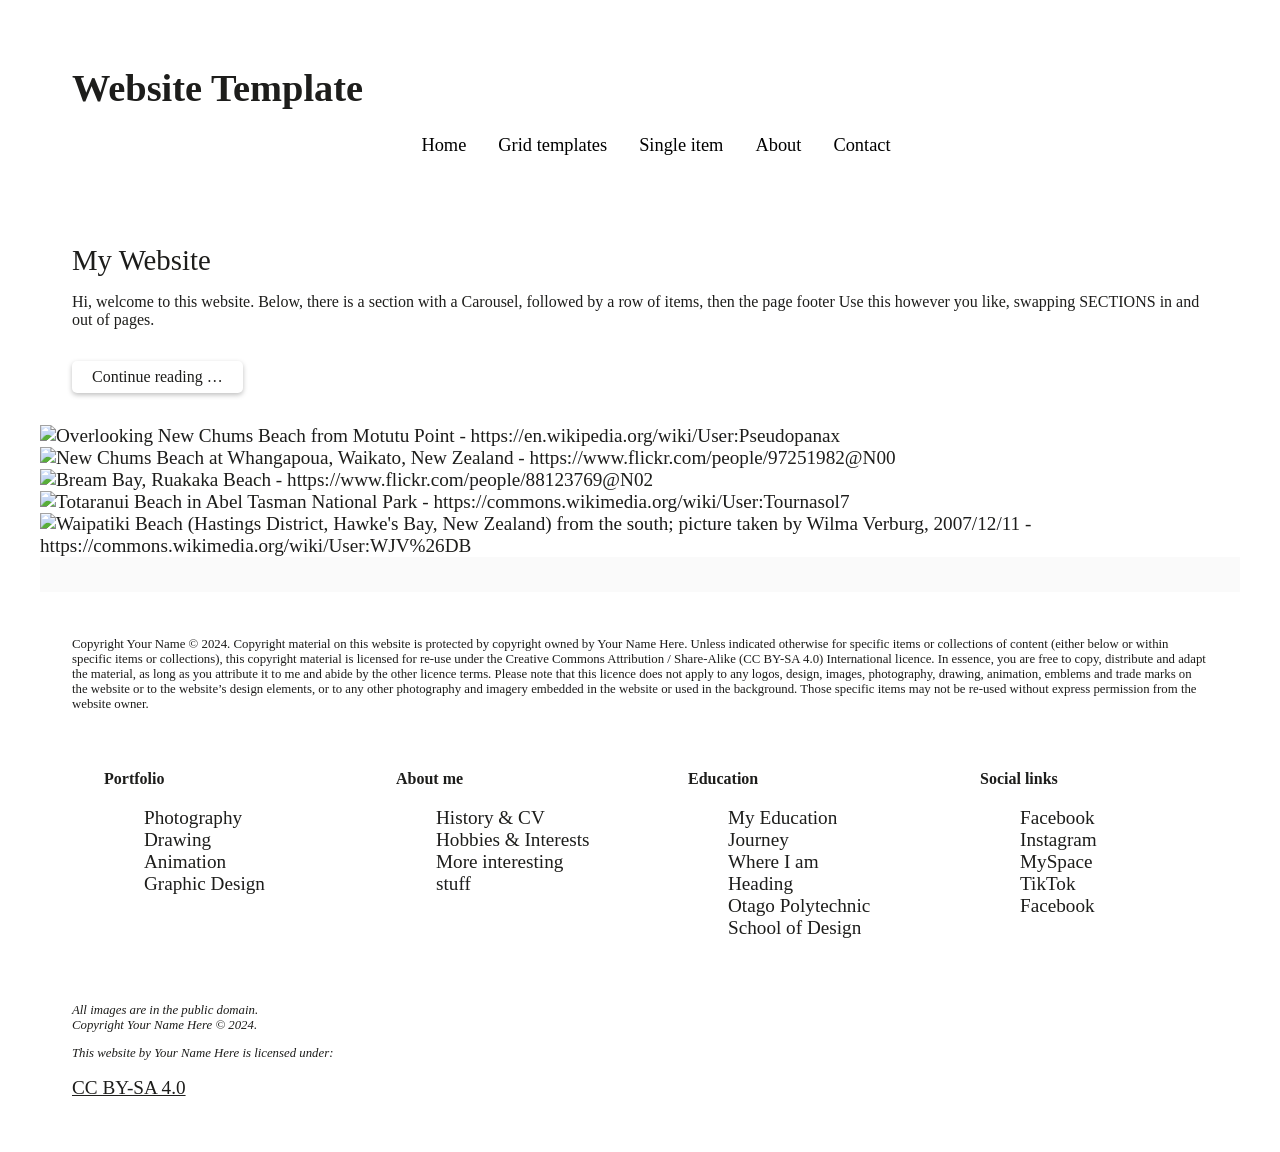
==== index.html @ a5175f23 "Updated for 2026" ====
<!DOCTYPE html>
<html lang="mi"> <!-- Māori language. -->

<head>
    <meta charset="UTF-8">
    <meta name="viewport" content="width=device-width, initial-scale=1.0">

    <!-- Search Engine Optimisation (SEO) metadata. -->
    <meta name="description" content="My website description." />
    <link rel="canonical" href="http://design.ac.nz/student/2024/your-name/final-project" />
    <meta property="og:locale" content="en_NZ" />
    <meta property="og:type" content="website" />
    <meta property="og:title" content="My Website." />
    <meta property="og:description" content="My website description." />
    <meta property="og:url" content="http://design.ac.nz/student/2024/your-name/final-project" />
    <meta property="og:site_name" content="My Website." />
    <meta name="twitter:card" content="summary" />
    <meta name="twitter:description" content="My website description." />
    <meta name="twitter:title" content="My Website." />
    <meta name="twitter:site" content="@YourName" />
    <meta name="twitter:creator" content="@YourName" />
    <script
        type='application/ld+json'>{"@context":"https://schema.org","@type":"WebSite","@id":"http://design.ac.nz/student/2024/your-name/final-project","url":"http://design.ac.nz/student/2024/your-name/final-project","name":"My Website.","potentialAction":{"@type":"SearchAction","target":"http://design.ac.nz/student/2024/your-name/final-project?s={search_term_string}","query-input":"required name=search_term_string"}}</script>
    <script
        type='application/ld+json'>{"@context":"https://schema.org","@type":"Organization","url":"http://design.ac.nz/student/2024/your-name/final-project","sameAs":["https://www.facebook.com/YourName/","https://www.instagram.com/YourName/","https://www.youtube.com/user/YourName","https://nz.pinterest.com/YourName/","https://twitter.com/YourName"],"@id":"http://design.ac.nz/student/2024/your-name/final-project#organization","name":"My Website. Limited","logo":"http://design.ac.nz/student/2024/your-name/final-project/images/logo.png"}</script>
    <!-- / (SEO) metadata. -->

    <!-- Google Fonts - hamburger menu icon -->
    <link rel="stylesheet" href="https://fonts.googleapis.com/css2?family=Material+Symbols+Outlined:opsz,wght,FILL,GRAD@20..48,100..700,0..1,-50..200" />

    <!-- Flickity Carousel CSS -->
    <link rel="stylesheet" href="https://unpkg.com/flickity@2/dist/flickity.min.css">

     <!-- Setting colour and typography -->
    <link rel="stylesheet" href="css/reset.css">
    <link rel="stylesheet" href="css/typography.css">
    <link rel="stylesheet" href="css/colour.css">

    <!-- my css -->
    <link rel="stylesheet" href="stylesheet.css">

    <title>Website Template</title>
</head>

<body>
    <main> <!-- Maximum width of Main content area is 1200px -->

        <!-- = = = = = = = = = = = = = = = = = = = = = = = = = = = = = =

          HEADER AND NAVIGATION
    
        = = = = = = = = = = = = = = = = = = = = = = = = = = = = = = -->

        <header>
            <h1>Website Template</h1>
            <nav class="topnav" id="myTopnav">
                <a href="index.html">Home</a>
                <a href="grid-template.html">Grid templates</a>
                <a href="single-item.html">Single item</a>
                <a href="about.html">About</a>
                <a href="contact.html">Contact</a>
            </nav>
            <button type="button" class="icon" id="menuToggle" onclick="toggleMenu()" aria-label="Toggle menu" aria-expanded="false" aria-controls="myTopnav">
                <span class="material-symbols-outlined" id="menuIcon">menu</span>
            </button>
        </header>

        <!-- = = = = = = = = = = = = = = = = = = = = = = = = = = = = = =

          INTRODUCTION OR BANNER AREA
    
        = = = = = = = = = = = = = = = = = = = = = = = = = = = = = = -->

        <article class="introduction">
            <h2>
                My Website
            </h2>
            <p>
                Hi, welcome to this website. Below, there is a section with a Carousel, followed by a row of items, then
                the page footer Use this however you like, swapping SECTIONS in and out of pages.
            </p>
            <a href="#" class="readmore-button">
                Continue reading &hellip;
            </a>
        </article>

        <!-- = = = = = = = = = = = = = = = = = = = = = = = = = = = = = =

          CAROUSEL – using Flickity carousel: https://flickity.metafizzy.co/
    
        = = = = = = = = = = = = = = = = = = = = = = = = = = = = = = -->

        <section class="carousel-section">
            <article class="main-carousel">
                <!-- Flickity Options: https://flickity.metafizzy.co/options -->
                <div class="carousel-cell"><img src="images/New_Chums_Beach_fisheye-1200px.jpg"
                        alt="Overlooking New Chums Beach from Motutu Point - https://en.wikipedia.org/wiki/User:Pseudopanax">
                </div>
                <div class="carousel-cell"><img src="images/Overlooking_New_Chums_Beach-1200px.jpg"
                        alt="New Chums Beach at Whangapoua, Waikato, New Zealand - https://www.flickr.com/people/97251982@N00">
                </div>
                <div class="carousel-cell"><img src="images/Ruakaka_Beach-1200px.jpg"
                        alt="Bream Bay, Ruakaka Beach - https://www.flickr.com/people/88123769@N02"></div>
                <div class="carousel-cell"><img src="images/Totaranui_Beach_01-1200px.jpg"
                        alt="Totaranui Beach in Abel Tasman National Park - https://commons.wikimedia.org/wiki/User:Tournasol7">
                </div>
                <div class="carousel-cell"><img src="images/Waipatiki_Beach_01-1200px.jpg"
                        alt="Waipatiki Beach (Hastings District, Hawke's Bay, New Zealand) from the south; picture taken by Wilma Verburg, 2007/12/11 - https://commons.wikimedia.org/wiki/User:WJV%26DB">
                </div>
            </article>
            <p class="caption">&nbsp;</p>
        </section>

        <!-- = = = = = = = = = = = = = = = = = = = = = = = = = = = = = =

            FOOTER

        = = = = = = = = = = = = = = = = = = = = = = = = = = = = = = -->

        <footer>
            <p>
                Copyright Your Name &copy; 2024. Copyright material on this website is protected by copyright owned by
                Your Name Here. Unless indicated otherwise for specific items or collections of content (either below or
                within specific items or collections), this copyright material is licensed for re-use under the Creative
                Commons Attribution / Share-Alike (CC BY-SA 4.0) International licence. In essence, you are free to
                copy, distribute and adapt the material, as long as you attribute it to me and abide by the other
                licence terms. Please note that this licence does not apply to any logos, design, images, photography,
                drawing, animation, emblems and trade marks on the website or to the website’s design elements, or to
                any other photography and imagery embedded in the website or used in the background. Those specific
                items may not be re-used without express permission from the website owner.
            </p>
            <div class="footer-grid">

                <article class="footer__menu">
                    <h2 class="footer__menu__heading">
                        Portfolio
                    </h2>
                    <ul class="footer__menu__list">
                        <li><a href="#">Photography</a></li>
                        <li><a href="#">Drawing</a></li>
                        <li><a href="#">Animation</a></li>
                        <li><a href="#">Graphic Design</a></li>
                    </ul>
                </article>

                <article class="footer__menu">
                    <h2 class="footer__menu__heading">
                        About me
                    </h2>
                    <ul class="footer__menu__list">
                        <li><a href="#">History &amp; CV</a></li>
                        <li><a href="#">Hobbies &amp; Interests</a></li>
                        <li><a href="#">More interesting stuff</a></li>
                    </ul>
                </article>

                <article class="footer__menu">
                    <h2 class="footer__menu__heading">
                        Education
                    </h2>
                    <ul class="footer__menu__list">
                        <li><a href="#">My Education Journey</a></li>
                        <li><a href="#">Where I am Heading</a></li>
                        <li><a href="https://www.op.ac.nz">Otago Polytechnic</a></li>
                        <li><a href="https://www.op.ac.nz/schools/school-of-design/">School of Design</a></li>
                    </ul>
                </article>

                <article class="footer__menu">
                    <h2 class="footer__menu__heading">
                        Social links
                    </h2>
                    <ul class="footer__menu__list">
                        <li><a href="#">Facebook</a></li>
                        <li><a href="#">Instagram</a></li>
                        <li><a href="#">MySpace</a></li>
                        <li><a href="#">TikTok</a></li>
                        <li><a href="#">Facebook</a></li>
                    </ul>
                </article>

            </div>

            <div class="footer__copyright-details">
                <p>All images are in the public domain.<br>Copyright Your Name Here &copy; 2024.</p>
                <p xmlns:cc="http://creativecommons.org/ns#" xmlns:dct="http://purl.org/dc/terms/"><span
                        property="dct:title">This website</span> by <span property="cc:attributionName">Your Name
                        Here</span> is licensed under:
                <div class="footer__cc-license">
                    <a href="https://creativecommons.org/licenses/by-sa/4.0/?ref=chooser-v1" target="_blank"
                        rel="license noopener noreferrer" style="display:inline-block;">CC BY-SA 4.0</a>
                    <img style="height:22px!important;margin-left:3px;vertical-align:text-bottom;"
                        src="https://mirrors.creativecommons.org/presskit/icons/cc.svg?ref=chooser-v1" alt="">
                    <img style="height:22px!important;margin-left:3px;vertical-align:text-bottom;"
                        src="https://mirrors.creativecommons.org/presskit/icons/by.svg?ref=chooser-v1" alt="">
                    <img style="height:22px!important;margin-left:3px;vertical-align:text-bottom;"
                        src="https://mirrors.creativecommons.org/presskit/icons/sa.svg?ref=chooser-v1" alt="">
                </div>
                </p>
            </div>
        </footer>

    </main>

    <!-- ***************************************
            J A V A S C R I P T   B E L O W !
         *************************************** -->

    <!-- Loading JQuery to help with Flickity Image Captions -->
    <script src="https://cdnjs.cloudflare.com/ajax/libs/jquery/3.7.1/jquery.min.js"
        integrity="sha512-v2CJ7UaYy4JwqLDIrZUI/4hqeoQieOmAZNXBeQyjo21dadnwR+8ZaIJVT8EE2iyI61OV8e6M8PP2/4hpQINQ/g=="
        crossorigin="anonymous" referrerpolicy="no-referrer"></script>

    <!-- Flickity JavaScript -->
    <script src="js/flickity.pkgd.js"></script>

    <!-- CAROUSEL: Flickity JavaScript Setup utilising Jquery -->
    <script>
        var $carousel = $('.main-carousel').flickity({
            cellSelector: 'img',
            imagesLoaded: true,
            draggable: true,
            pageDots: false,
            wrapAround: true,
            percentPosition: false,
            cellAlign: 'left',
            contain: true
        });
        var $caption = $('.caption');
        // Flickity instance of each image caption
        var flkty = $carousel.data('flickity');

        $carousel.on('select.flickity', function () {
            // set image caption using img's alt text
            $caption.text(flkty.selectedElement.alt)
        });
    </script>

    <!-- JavaScript for the MOBILE NAV MENU -->
    <script>
        function toggleMenu() {
            const nav = document.getElementById("myTopnav");
            const icon = document.getElementById("menuIcon");
            const btn = document.getElementById("menuToggle");

            const isOpen = nav.classList.toggle("responsive");
            icon.textContent = isOpen ? "close" : "menu";
            btn.setAttribute("aria-expanded", isOpen);
        }
    </script>

</body>

</html>
---- stylesheet.css ----
/*  = = = = = = = = = = = = = = = = = = = = = = = = = = = = = = = = =

  Author: Your name here
  Date: creation date

  CONTENTS:
  ________

  001.  CSS RESET, TYPOGRAPHY, COLOUR   (line 24)
  002.  GENERAL STYLES                  (line 34)
  003.  HEADER                          (line 66)
  004.  NAVIGATION MENU                 (line 87)
  005.  INTRO BANNER AT TOP OF PAGE     (line 189)
  006.  FLICKITY CAROUSEL               (line 240)
  007.  PORTRAIT LAYOUT                 (line 258)
  008.  LANDSCAPE LAYOUT                (line 306)
  009.  MASONRY LAYOUT                  (line 354)
  010.  SINGLE ITEM LAYOUT              (line 380)
  011.  CONTACT FORM                    (line 507)
  012.  WEBSITE FOOTER                  (line 648)

  (to jump to any section of the Contents, use the section number (e.g. 002) in 'Find', Cmd-F) */

/* = = = = = = = = = = = = = = = = = = = = = = = = = = = = = = = 
  
      002.  GENERAL STYLES
  
= = = = = = = = = = = = = = = = = = = = = = = = = = = = = = = = */

body {
    font-family: var(--typeface-space-grotesk);
    color: #1d1d1b;
    background-color: var(--page-background);
    font-size: 120%;
}

/* This is the main content container for all pages - max width 1200px, or 75rem*/
main {
    max-width: 75rem;
    background-color: var(--main-background);
    margin: 0 auto;
    /* The line above makes the container centred within the page */
}

.external-link {
    text-decoration: underline;
    color: var(--cream-text);
}

.grid-heading {
    font-weight: 500;
    margin-top: 4rem;
    margin-left: 2rem;
}

/* = = = = = = = = = = = = = = = = = = = = = = = = = = = = = = = 
  
    003.  HEADER
  
= = = = = = = = = = = = = = = = = = = = = = = = = = = = = = = = */

header {
    position: relative; /* <-- needed so .icon anchors to the header, not the page */
    max-width: 75rem;
    margin: 0 auto;
    background-color: var(--header-background);
    padding: 2rem 0 2rem 2rem;
    min-height: 7rem;
}

header h1 {
    color: var(--dark-text);
    font-weight: 600;
}

/* = = = = = = = = = = = = = = = = = = = = = = = = = = = = = = = = =
  
    004.  NAVIGATION MENU
  
    = = = = = = = = = = = = = = = = = = = = = = = = = = = = = = = = = */

header {
    position: relative; /* anchors .icon to the header, not the page */
}

.topnav {
    display: flex;
    flex-wrap: wrap;
    justify-content: center;
    align-items: center;
    gap: 0.5rem 2rem;
    width: 100%;
}

.topnav a {
    color: #000;
    text-decoration: none;
    font-size: 1.15rem;
}

.topnav a:hover {
    text-decoration: underline;
}

.topnav a.current-page {
    font-weight: 600;
}

.icon {
    display: none;
    position: absolute;
    top: 1.5rem;
    right: 1rem;
    background: none;
    border: none;
    outline: none;
    cursor: pointer;
    padding: 0;
    color: #000;
    font-size: 2rem;
}

/* First breakpoint */
@media screen and (max-width: 40rem) {
    header {
        padding: 2rem 0 2rem 1rem;
        min-height: 4rem;
    }

    .topnav a {
        display: none;
    }

    .icon {
        display: block;
    }

    .topnav.responsive {
        display: grid;
        grid-template-columns: 1fr;
        gap: 0.7rem;
        position: absolute;
        top: 0;
        right: 0;
        width: 40vw;
        margin-top: 0;
        padding: 6rem 2rem 4rem 2rem;
        background-color: beige;
    }

    .topnav.responsive a {
        display: block;
        text-align: right;
    }
}

/* Second breakpoint */
@media screen and (max-width: 26rem) {
    header h1 {
        max-width: 18.75rem;
        line-height: 100%;
    }

    header {
        padding-bottom: 0;
    }
}
/* = = = = = = = = = = = = = = = = = = = = = = = = = = = = = = = = =
  
    005.  INTRO BANNER AT TOP OF PAGE
  
= = = = = = = = = = = = = = = = = = = = = = = = = = = = = = = = = */

.introduction {
    background-color: var(--intro-background);
    padding: 2rem;
}

.introduction h2 {
    color: var(--dark-text);
    font-weight: 400;
    font-size: 1.8rem;
    margin-bottom: 1rem;
}

.introduction p {
    color: var(--dark-text);
    font-weight: 300;
    font-size: 1rem;
    margin-bottom: 1rem;
}

.readmore-button {
    background-color: var(--button-colour);
    border: none;
    color: var(--off-white);
    padding: 7px 20px;
    text-align: center;
    text-decoration: none;
    display: inline-block;
    font-size: 1rem;
    margin-top: 1rem;
    cursor: pointer;
    box-shadow: 0 2px 5px rgba(0, 0, 0, 0.25);
    transition: all .3s;
    border-radius: 5px;
}

.readmore-button:hover {
    background-color: var(--button-colour);
    color: var(--cream-text);
    box-shadow: none;
}

.readmore-button:active {
    box-shadow: inset 0 2px 15px rgba(0, 0, 0, .3);
}

/* = = = = = = = = = = = = = = = = = = = = = = = = = = = = = = = = =
  
    006.  FLICKITY CAROUSEL
  
= = = = = = = = = = = = = = = = = = = = = = = = = = = = = = = = = */

.carousel-section .caption {
    background: #FAFAFA;
    margin: 0;
    padding: 10px;
    text-align: center;
    color: #524d49;
    font-size: .8rem;
    font-weight: 200;
    font-family: var(--typeface-open-sans);
    font-style: italic;
}

/* = = = = = = = = = = = = = = = = = = = = = = = = = = = = = = = = =
  
    007.  PORTRAIT LAYOUT - for a grid of portrait format images
  
= = = = = = = = = = = = = = = = = = = = = = = = = = = = = = = = = */

/* This sets the grid layout for the page. */
@supports (display: grid) {
    .portrait__grid {
        display: grid;
        grid-template-columns: repeat(auto-fit, minmax(300px, 1fr));
        gap: 2rem;
        margin: 2rem;
    }
}

/* 'portrait' is just a container for the text and images */
.portrait {
    text-align: center;
    background-color: var(--portrait-background);
    border-radius: .4rem;
    padding: 2rem 2rem 1.4rem 2rem;
    transition: box-shadow .3s;
    text-decoration: none;
}

.portrait:hover {
    box-shadow: rgba(50, 50, 93, 0.5) 0px 13px 27px -5px, rgba(0, 0, 0, 0.5) 0px 8px 16px -8px;
}

.portrait__image {
    width: 100%;
}

.portrait__name {
    color: var(--cream-text);
    font-weight: 400;
    margin-top: .8rem;
    margin-bottom: .4rem;
}

.portrait__description {
    color: var(--cream-text);
    font-weight: 400;
    font-size: .7rem;
    margin-bottom: 1rem;
}

/* = = = = = = = = = = = = = = = = = = = = = = = = = = = = = = = = =
  
    008.  LANDSCAPE LAYOUT - for a grid of landscape format images
  
= = = = = = = = = = = = = = = = = = = = = = = = = = = = = = = = = */

/* This sets the grid layout for the page. */
@supports (display: grid) {
    .landscape__grid {
        display: grid;
        grid-template-columns: repeat(auto-fit, minmax(380px, 1fr));
        gap: 1rem;
        margin: 1rem;
    }
}

/* 'landscape' is just a container for the text and images */
.landscape {
    text-align: center;
    background-color: var(--landscape-background);
    border-radius: .4rem;
    padding: 2rem 2rem 1.4rem 2rem;
    transition: box-shadow .3s;
    text-decoration: none;
}

.landscape:hover {
    box-shadow: rgba(50, 50, 93, 0.5) 0px 13px 27px -5px, rgba(0, 0, 0, 0.5) 0px 8px 16px -8px;
}

.landscape__image {
    width: 100%;
}

.landscape__name {
    color: var(--cream-text);
    font-weight: 400;
    margin-top: .8rem;
    margin-bottom: .4rem;
}

.landscape__description {
    color: var(--cream-text);
    font-weight: 400;
    font-size: .7rem;
    margin-bottom: 1rem;
}

/* = = = = = = = = = = = = = = = = = = = = = = = = = = = = = = = = =
  
    009.  MASONRY LAYOUT - for a mix of landscape and portrait format images
  
= = = = = = = = = = = = = = = = = = = = = = = = = = = = = = = = = */

/* masonry grid CSS */
.grid--masonry {
    display: grid;
    grid-template-columns: repeat(auto-fit, min(24rem, 100%));
    grid-template-rows: masonry;
    justify-content: center;
    grid-row-gap: 1.25rem;
    grid-column-gap: 1.25rem;
    grid-gap: 1.25rem;
    padding: 1.25rem;
}

.grid--masonry>* {
    width: min(24rem, 100%);
}

.grid--masonry img {
    border-radius: 4px;
}

/* = = = = = = = = = = = = = = = = = = = = = = = = = = = = = = = = =
  
    010.  SINGLE ITEM LAYOUT
  
= = = = = = = = = = = = = = = = = = = = = = = = = = = = = = = = = */

/*  Using 'grid-template-areas' you can design the layout of the containers 
      For Desktop and Mobile device widths. This layout displays containers in 2 columns, for Desktop and Laptop. 
      A full-stop '.' means 'create a space' */

@supports (display: grid) {
    .single-item {
        display: grid;
        gap: 1.5rem;
        grid-auto-columns: 1fr;
        grid-template-areas:
            'single-item__image single-item__h2'
            'single-item__image single-item__h3'
            'single-item__image single-item__introduction'
            'single-item__block-one single-item__block-two';
        padding-block: 2rem;
        width: min(95%, 70em);
        margin-inline: auto;
    }
}

@media screen and (max-width: 1000px) {
    .single-item__image {
        max-width: 400px;
    }
}

/* For mobile device widths, containers below are stacked in a single column - max width 875px or 54.688rem */
@media screen and (max-width: 54.688rem) {
    .single-item {
        grid-template-areas: 'single-item__h2'
            'single-item__image'
            'single-item__h3'
            'single-item__introduction'
            'single-item__block-one'
            'single-item__block-two';
        margin-left: 1em;
    }
}

.single-item__image {
    grid-area: single-item__image;
    width: 100%;
    max-width: 800px;
}

.single-item__h2 {
    grid-area: single-item__h2;
    color: var(--dark-text);
    font-weight: 400;
    font-size: 2.6rem;
}

.single-item__h3 {
    grid-area: single-item__h3;
    font-weight: 300;
    font-size: 2rem;
    line-height: 2.8rem;
}

.single-item__introduction {
    grid-area: single-item__introduction;
    font-weight: 400;
    font-size: 1.2rem;
    max-width: 24rem;
    margin-bottom: .5rem;
}

.single-item__block-one {
    grid-area: single-item__block-one;
}

.single-item__block-two {
    grid-area: single-item__block-two;
}

.single-item__h4 {
    font-weight: 500;
    font-size: 1.3rem;
}

.single-item__p {
    font-weight: 400;
    font-size: 1.2rem;
    margin-bottom: 1rem;
}

.single-item__ul {
    list-style-type: none;
}

.single-item__ul li {
    padding-left: 1rem;
    background-image: url(images/list-image.svg);
    background-position: 0 .5rem;
    background-size: .7rem .7rem;
    background-repeat: no-repeat;
}

/* This 'Next' button below is unused at the moment : ) */
.next-button {
    background-color: var(--dark-text);
    width: 40px;
    height: 40px;
    border-radius: 50%;
    margin: 0 auto;
    border: 0;
    font-size: 26px;
    color: var(--off-white);
    text-decoration: none;
    display: inline-block;
    cursor: pointer;
}

.next-button i {
    margin-left: .2rem;
}

.next-button:hover {
    background-color: var(--dark-text);
}

/* = = = = = = = = = = = = = = = = = = = = = = = = = = = = = = = =
  
    011.  CONTACT FORM
  
    = = = = = = = = = = = = = = = = = = = = = = = = = = = = = = = = = */

/*  Here is the Contact Form arranged in two columns
      A dot denotes a blank space, so the elements on those rows are left-aligned */
@supports (display: grid) {
    .contact-form {
        display: grid;
        gap: 1.5rem;
        grid-auto-columns: 1fr 1fr;
        grid-template-areas:
            'contact-heading .'
            'contact-name contact-email'
            'contact-pref .'
            'contact-message .'
            'contact-browser .'
            'contact-submit .';
        padding-block: 2rem;
        width: min(95%, 70rem);
        margin-inline: auto;
    }
}

/*  For mobile device widths, elements are stacked in a single column */
@media screen and (max-width: 65rem) {
    .contact-form {
        display: grid;
        grid-auto-columns: 1fr;
        grid-template-areas:
            'contact-heading'
            'contact-name'
            'contact-email'
            'contact-pref'
            'contact-message'
            'contact-browser'
            'contact-submit';
        margin-left: 1rem;
    }

    .contact-form input,
    .contact-form select,
    .contact-form textarea {
        width: 20rem;
    }
}

/*  For mobile device widths, elements are stacked in a single column */
@media screen and (max-width: 32.5rem) {

    .contact-form input,
    .contact-form select,
    .contact-form textarea {
        max-width: 90dvw;
    }
}

.contact-form__heading {
    grid-area: contact-heading;
    color: var(--dark-text);
    font-weight: 400;
    font-size: 2.6rem;
}

.contact-form label {
    min-width: 100rem;
}

.contact-form h3,
.contact-form p {
    color: var(--dark-text);
    font-weight: 500;
}

.contact-form__name {
    grid-area: contact-name;
}

.contact-form__email {
    grid-area: contact-email;
}

.contact-form__preference {
    grid-area: contact-pref;
}

.contact-form__message {
    grid-area: contact-message;
}

.contact-form__browser {
    grid-area: contact-browser;
}

.contact-form__submit {
    grid-area: contact-submit;
}

.contact-form input,
.contact-form select,
.contact-form textarea {
    border: none;
    border-radius: 5px;
    font-size: 1rem;
    padding: 0 1.4rem;
    box-shadow: rgba(9, 30, 66, 0.25) 0px 1px 1px, rgba(9, 30, 66, 0.13) 0px 0px 1px 1px;
    background-color: var(--light-silver);
    color: var(--dark-text);
}

.contact-form .contact-form__message textarea {
    padding-top: .8rem;
    width: 30rem;
}

.contact-form input,
.contact-form select {
    height: 2.8rem;
    width: 30rem;
}

.contact-form__submit button {
    background-color: var(--button-colour);
    border: none;
    color: var(--off-white);
    padding: 7px 20px;
    text-align: center;
    text-decoration: none;
    display: inline-block;
    font-size: 1.2rem;
    cursor: pointer;
    box-shadow: 0 2px 5px rgba(0, 0, 0, 0.25);
    transition: all .3s;
    border-radius: 5px;
}

.contact-form__submit button:hover {
    color: var(--cream-text);
    box-shadow: none;
}

.contact-form__submit button:active {
    box-shadow: inset 0 2px 15px rgba(0, 0, 0, .3);
}

.success-page {
    margin: 5dvw;
}

/* = = = = = = = = = = = = = = = = = = = = = = = = = = = = = = = =
  
    012.  WEBSITE FOOTER
  
= = = = = = = = = = = = = = = = = = = = = = = = = = = = = = = = = */

footer {
    background-color: var(--footer-background);
    padding: 2rem;
    color: var(--off-white);
}

footer p {
    font-size: .8rem;
}

@supports (display: grid) {
    .footer-grid {
        display: grid;
        grid-template-columns: repeat(auto-fit, minmax(240px, 1fr));
        grid-gap: 2rem;
    }
}

.footer__menu {
    padding: 2rem;
}

.footer__menu__heading {
    font-weight: 600;
    font-size: 1rem;
}

ul.footer__menu__list {
    list-style-type: none;
}

ul.footer__menu__list li a {
    text-decoration: none;
    color: var(--off-white);
}

ul.footer__menu__list li a:hover {
    text-decoration: underline;
}

.footer__copyright-details p {
    font-size: .8rem;
    font-weight: 200;
    font-style: italic;
}

.footer__cc-license {
    display: flex;
    gap: 0.8rem;
    margin-top: 1rem;
}

.footer__cc-license a {
    color: var(--off-white);
}

/* *********************
    FOOTER MEIA QUERIES
   ********************* */

/* Max width 1120px or 70rem */
@media screen and (max-width: 70rem) {
    .footer-grid {
        grid-template-columns: repeat(auto-fit, minmax(6.25rem, 1fr));
    }

    .footer__menu {
        padding: 0;
    }

    footer p {
        font-size: 1rem;
    }
}

@media screen and (max-width: 35rem) {
    .footer-grid {
        grid-template-columns: 1fr 1fr;
        margin-bottom: 2rem;
    }

    .footer__menu {
        padding: 0;
    }

    footer p {
        font-size: 1rem;
        margin-bottom: 2rem;
    }
}

@media screen and (max-width: 18.125rem) {
    .footer-grid {
        grid-template-columns: 1fr;
    }
}

/* = = =  E N D = = = */
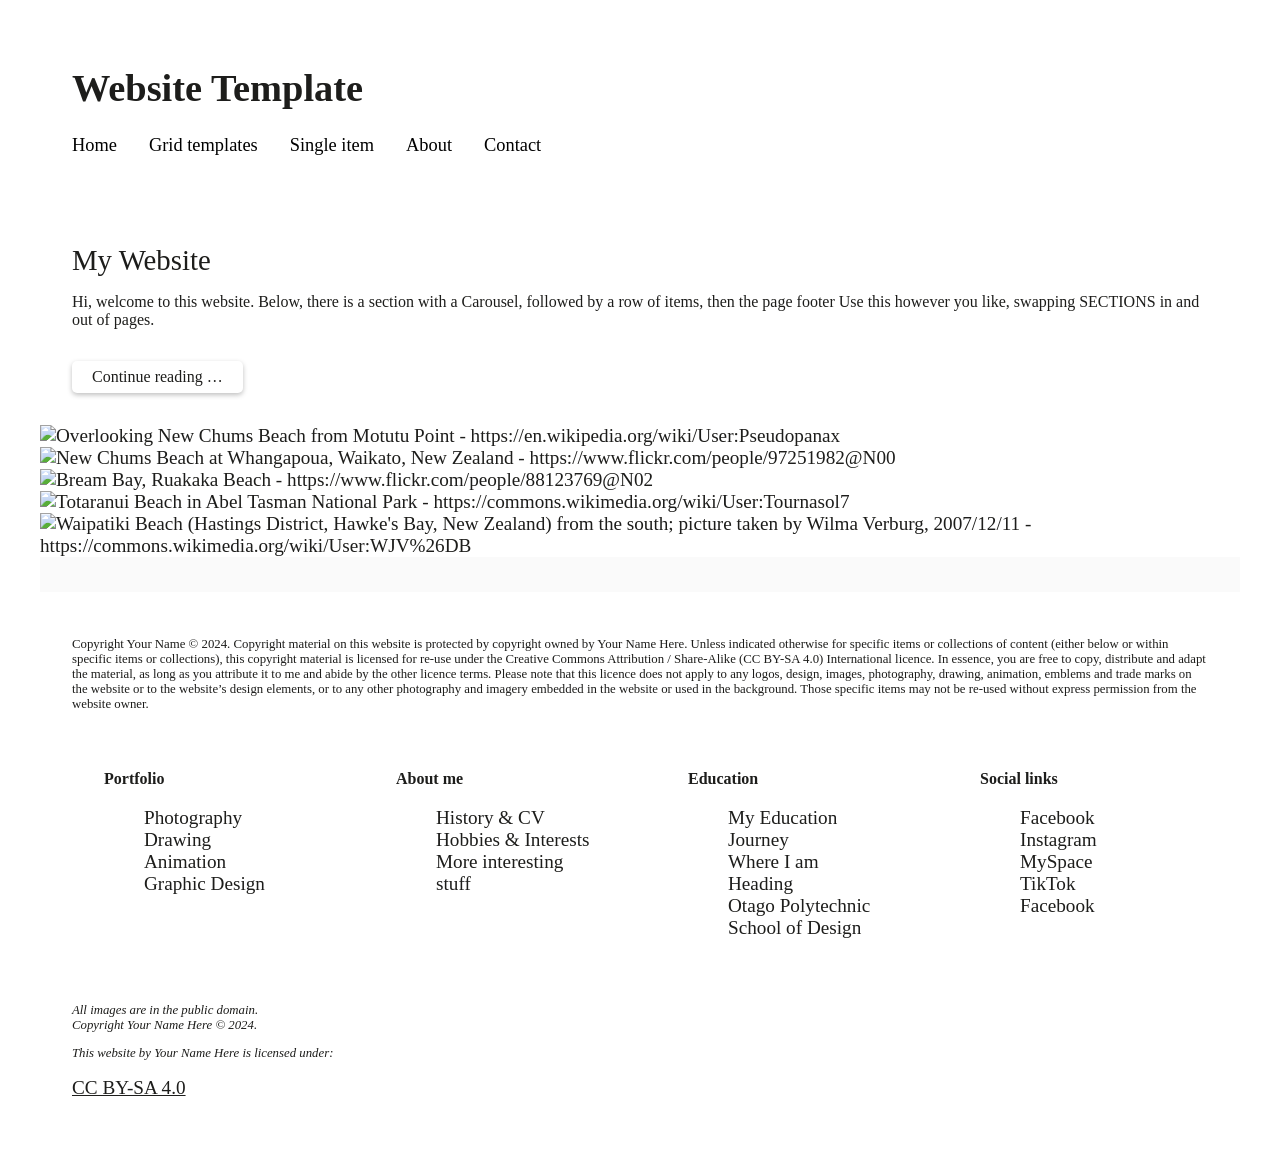
==== commit a6e9dd5c: "Updated website template files" ====
--- a/index.html
+++ b/index.html
@@ -236,16 +236,13 @@
         });
     </script>
 
-    <!-- JavaScript for the MOBILE NAV MENU -->
+   <!-- JavaScript for the MOBILE NAV MENU -->
     <script>
         function toggleMenu() {
             const nav = document.getElementById("myTopnav");
             const icon = document.getElementById("menuIcon");
             const btn = document.getElementById("menuToggle");
-
             const isOpen = nav.classList.toggle("responsive");
-            icon.textContent = isOpen ? "close" : "menu";
-            btn.setAttribute("aria-expanded", isOpen);
         }
     </script>
 
--- a/stylesheet.css
+++ b/stylesheet.css
@@ -86,8 +86,7 @@
 .topnav {
     display: flex;
     flex-wrap: wrap;
-    justify-content: center;
-    align-items: center;
+    justify-content: left;
     gap: 0.5rem 2rem;
     width: 100%;
 }
@@ -250,7 +249,7 @@
     }
 }
 
-/* 'portrait' is just a container for the text and images */
+/* This 'portrait' class is a container for the text and images */
 .portrait {
     text-align: center;
     background-color: var(--portrait-background);
@@ -298,7 +297,7 @@
     }
 }
 
-/* 'landscape' is just a container for the text and images */
+/* This 'landscape' class is a container for the text and images */
 .landscape {
     text-align: center;
     background-color: var(--landscape-background);
@@ -363,7 +362,7 @@
 = = = = = = = = = = = = = = = = = = = = = = = = = = = = = = = = = */
 
 /*  Using 'grid-template-areas' you can design the layout of the containers 
-      For Desktop and Mobile device widths. This layout displays containers in 2 columns, for Desktop and Laptop. 
+      For Desktop and Mobile device widths. This layout displays containers in 2 columns, for Desktop and Laptop, and 1 column for phones. 
       A full-stop '.' means 'create a space' */
 
 @supports (display: grid) {
@@ -460,7 +459,7 @@
     background-repeat: no-repeat;
 }
 
-/* This 'Next' button below is unused at the moment : ) */
+/* This 'Next' button below is unused at the moment. Where might you use this in your web page? */
 .next-button {
     background-color: var(--dark-text);
     width: 40px;
@@ -490,7 +489,8 @@
     = = = = = = = = = = = = = = = = = = = = = = = = = = = = = = = = = */
 
 /*  Here is the Contact Form arranged in two columns
-      A dot denotes a blank space, so the elements on those rows are left-aligned */
+    A dot denotes a blank space, so the elements on those rows are left-aligned */
+
 @supports (display: grid) {
     .contact-form {
         display: grid;
@@ -737,4 +737,4 @@
     }
 }
 
-/* = = =  E N D = = = */+/* = = =   E N D   O F   T H E   C S S  = = = */
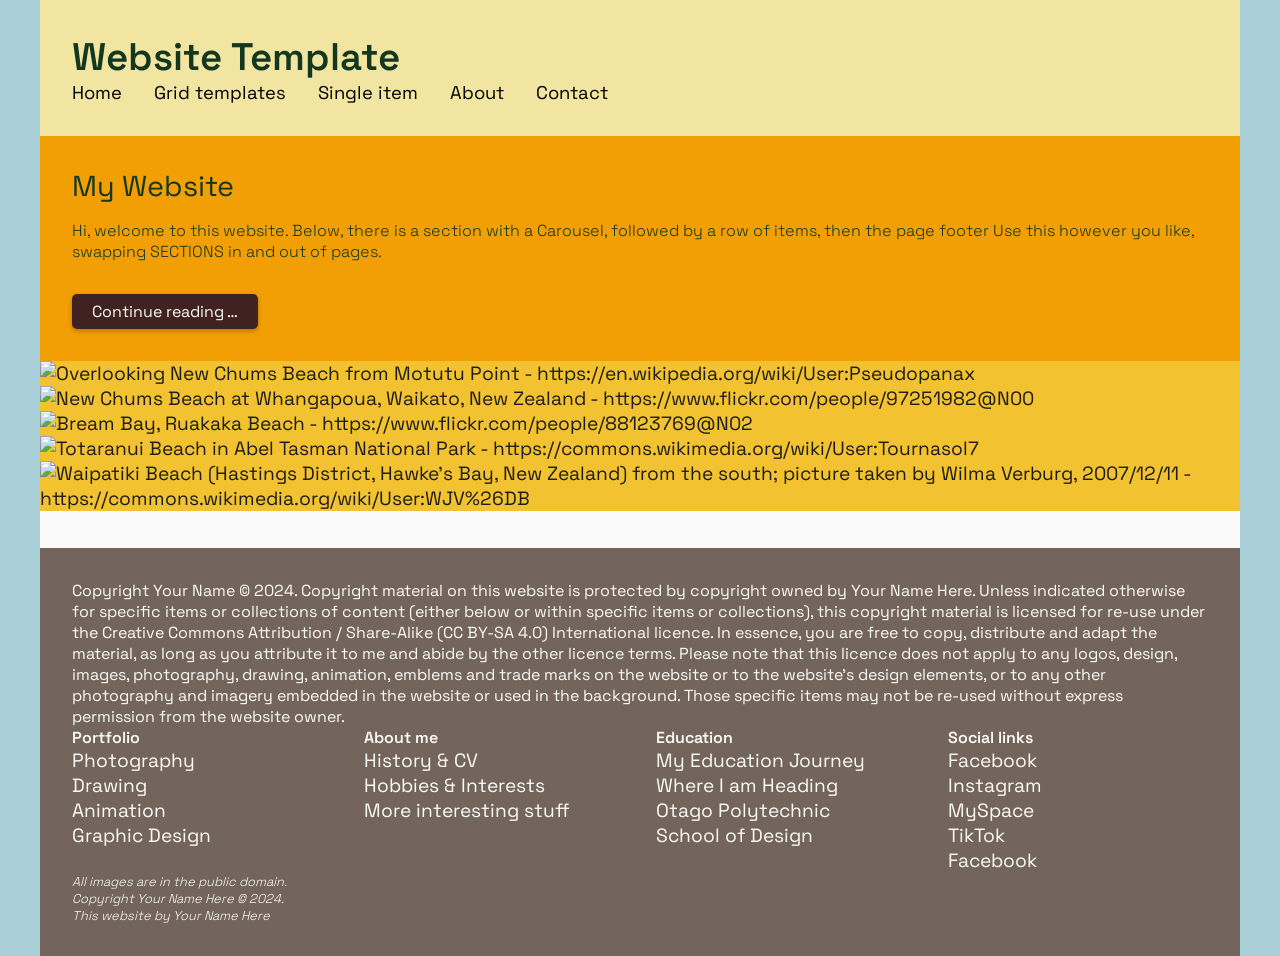
==== commit 03ba6836: "Updated website template files" ====
--- a/index.html
+++ b/index.html
@@ -25,16 +25,16 @@
         type='application/ld+json'>{"@context":"https://schema.org","@type":"Organization","url":"http://design.ac.nz/student/2024/your-name/final-project","sameAs":["https://www.facebook.com/YourName/","https://www.instagram.com/YourName/","https://www.youtube.com/user/YourName","https://nz.pinterest.com/YourName/","https://twitter.com/YourName"],"@id":"http://design.ac.nz/student/2024/your-name/final-project#organization","name":"My Website. Limited","logo":"http://design.ac.nz/student/2024/your-name/final-project/images/logo.png"}</script>
     <!-- / (SEO) metadata. -->
 
+    <!-- Google Fonts - Space Grotesk -->
+    <link rel="preconnect" href="https://fonts.googleapis.com">
+    <link rel="preconnect" href="https://fonts.gstatic.com" crossorigin>
+    <link href="https://fonts.googleapis.com/css2?family=Space+Grotesk:wght@300..700&display=swap" rel="stylesheet">
+
     <!-- Google Fonts - hamburger menu icon -->
     <link rel="stylesheet" href="https://fonts.googleapis.com/css2?family=Material+Symbols+Outlined:opsz,wght,FILL,GRAD@20..48,100..700,0..1,-50..200" />
 
     <!-- Flickity Carousel CSS -->
     <link rel="stylesheet" href="https://unpkg.com/flickity@2/dist/flickity.min.css">
-
-     <!-- Setting colour and typography -->
-    <link rel="stylesheet" href="css/reset.css">
-    <link rel="stylesheet" href="css/typography.css">
-    <link rel="stylesheet" href="css/colour.css">
 
     <!-- my css -->
     <link rel="stylesheet" href="stylesheet.css">
@@ -185,18 +185,7 @@
                 <p>All images are in the public domain.<br>Copyright Your Name Here &copy; 2024.</p>
                 <p xmlns:cc="http://creativecommons.org/ns#" xmlns:dct="http://purl.org/dc/terms/"><span
                         property="dct:title">This website</span> by <span property="cc:attributionName">Your Name
-                        Here</span> is licensed under:
-                <div class="footer__cc-license">
-                    <a href="https://creativecommons.org/licenses/by-sa/4.0/?ref=chooser-v1" target="_blank"
-                        rel="license noopener noreferrer" style="display:inline-block;">CC BY-SA 4.0</a>
-                    <img style="height:22px!important;margin-left:3px;vertical-align:text-bottom;"
-                        src="https://mirrors.creativecommons.org/presskit/icons/cc.svg?ref=chooser-v1" alt="">
-                    <img style="height:22px!important;margin-left:3px;vertical-align:text-bottom;"
-                        src="https://mirrors.creativecommons.org/presskit/icons/by.svg?ref=chooser-v1" alt="">
-                    <img style="height:22px!important;margin-left:3px;vertical-align:text-bottom;"
-                        src="https://mirrors.creativecommons.org/presskit/icons/sa.svg?ref=chooser-v1" alt="">
-                </div>
-                </p>
+                        Here</span></p>
             </div>
         </footer>
 
--- a/stylesheet.css
+++ b/stylesheet.css
@@ -6,7 +6,7 @@
   CONTENTS:
   ________
 
-  001.  CSS RESET, TYPOGRAPHY, COLOUR   (line 24)
+  001   COLOUR                          (line 24)
   002.  GENERAL STYLES                  (line 34)
   003.  HEADER                          (line 66)
   004.  NAVIGATION MENU                 (line 87)
@@ -23,20 +23,69 @@
 
 /* = = = = = = = = = = = = = = = = = = = = = = = = = = = = = = = 
   
+      001.  COLOUR
+  
+= = = = = = = = = = = = = = = = = = = = = = = = = = = = = = = = */
+
+:root {
+    --dark-text: #13381f;
+    --light-text: #fcfcfa;
+    --cream-text: #f6ead0;
+    --medium-dark-text: #055723;
+    --page-background: #A9D0D9;
+    --main-background: #F2C230;
+    --header-background: #F2E5A2;
+    --intro-background: #F29F05;
+    --dark-background: #002F15;
+    --portrait-background: #e06c10;
+    --landscape-background: #F23A29;
+    --dark-border-colour: #08331c;
+    --button-colour: #402320;
+    --dark-green: #13632e;
+    --slide-out-menu-background: rgba(233, 240, 234, 0.93);
+    --footer-background: #73645C;
+    --off-white: #fcfcf5;
+    --description-text: #8c8e8d;
+    --description-text-colour: #fcfcfa;
+    --light-silver: #fcfcfa;
+}
+
+/* = = = = = = = = = = = = = = = = = = = = = = = = = = = = = = = 
+  
       002.  GENERAL STYLES
   
 = = = = = = = = = = = = = = = = = = = = = = = = = = = = = = = = */
 
 body {
-    font-family: var(--typeface-space-grotesk);
+    font-family:  'Space Grotesk', sans-serif;
+    font-family: "Space Grotesk", sans-serif;
+    font-optical-sizing: auto;
+    font-weight: 400;
+    font-style: normal;
     color: #1d1d1b;
     background-color: var(--page-background);
-    font-size: 120%;
+    font-size: 1.2rem;
+}
+
+img {
+    width: 100%;
+}
+
+/* Box sizing rules */
+*,
+*::before,
+*::after {
+    box-sizing: border-box;
+}
+
+* {
+    margin: 0;
+    padding: 0;
 }
 
 /* This is the main content container for all pages - max width 1200px, or 75rem*/
 main {
-    max-width: 75rem;
+    max-width: 1200px;
     background-color: var(--main-background);
     margin: 0 auto;
     /* The line above makes the container centred within the page */
@@ -61,7 +110,7 @@
 
 header {
     position: relative; /* <-- needed so .icon anchors to the header, not the page */
-    max-width: 75rem;
+    max-width: 1200px;
     margin: 0 auto;
     background-color: var(--header-background);
     padding: 2rem 0 2rem 2rem;
@@ -120,7 +169,7 @@
 }
 
 /* First breakpoint */
-@media screen and (max-width: 40rem) {
+@media screen and (max-width: 600px) {
     header {
         padding: 2rem 0 2rem 1rem;
         min-height: 4rem;
@@ -154,14 +203,14 @@
 }
 
 /* Second breakpoint */
-@media screen and (max-width: 26rem) {
+@media screen and (max-width: 400px) {
     header h1 {
         max-width: 18.75rem;
         line-height: 100%;
     }
 
     header {
-        padding-bottom: 0;
+        padding-bottom: 2rem;
     }
 }
 /* = = = = = = = = = = = = = = = = = = = = = = = = = = = = = = = = =
@@ -388,7 +437,7 @@
 }
 
 /* For mobile device widths, containers below are stacked in a single column - max width 875px or 54.688rem */
-@media screen and (max-width: 54.688rem) {
+@media screen and (max-width: 875px) {
     .single-item {
         grid-template-areas: 'single-item__h2'
             'single-item__image'
@@ -510,7 +559,7 @@
 }
 
 /*  For mobile device widths, elements are stacked in a single column */
-@media screen and (max-width: 65rem) {
+@media screen and (max-width: 1040px) {
     .contact-form {
         display: grid;
         grid-auto-columns: 1fr;
@@ -533,7 +582,7 @@
 }
 
 /*  For mobile device widths, elements are stacked in a single column */
-@media screen and (max-width: 32.5rem) {
+@media screen and (max-width: 600px) {
 
     .contact-form input,
     .contact-form select,
@@ -686,22 +735,12 @@
     font-style: italic;
 }
 
-.footer__cc-license {
-    display: flex;
-    gap: 0.8rem;
-    margin-top: 1rem;
-}
-
-.footer__cc-license a {
-    color: var(--off-white);
-}
-
 /* *********************
-    FOOTER MEIA QUERIES
+    FOOTER MEDIA QUERIES
    ********************* */
 
 /* Max width 1120px or 70rem */
-@media screen and (max-width: 70rem) {
+@media screen and (max-width: 1120rem) {
     .footer-grid {
         grid-template-columns: repeat(auto-fit, minmax(6.25rem, 1fr));
     }
@@ -715,7 +754,7 @@
     }
 }
 
-@media screen and (max-width: 35rem) {
+@media screen and (max-width: 600px) {
     .footer-grid {
         grid-template-columns: 1fr 1fr;
         margin-bottom: 2rem;
@@ -731,10 +770,29 @@
     }
 }
 
-@media screen and (max-width: 18.125rem) {
+@media screen and (max-width: 300px) {
     .footer-grid {
         grid-template-columns: 1fr;
     }
 }
 
-/* = = =   E N D   O F   T H E   C S S  = = = */+/* = = =   E N D   O F   T H E   C S S  = = = */
+
+/* *********************
+    CSS BREAKPOINTS
+   ********************* */
+
+/* Extra small devices (phones, 600px and down) */
+@media only screen and (max-width: 600px) {}
+
+/* Small devices (portrait tablets and large phones, 600px and up) */
+@media only screen and (min-width: 600px) {}
+
+/* Medium devices (landscape tablets, 768px and up) */
+@media only screen and (min-width: 768px) {}
+
+/* Large devices (laptops/desktops, 992px and up) */
+@media only screen and (min-width: 992px) {}
+
+/* Extra large devices (large laptops and desktops, 1200px and up) */
+@media only screen and (min-width: 1200px) {}
